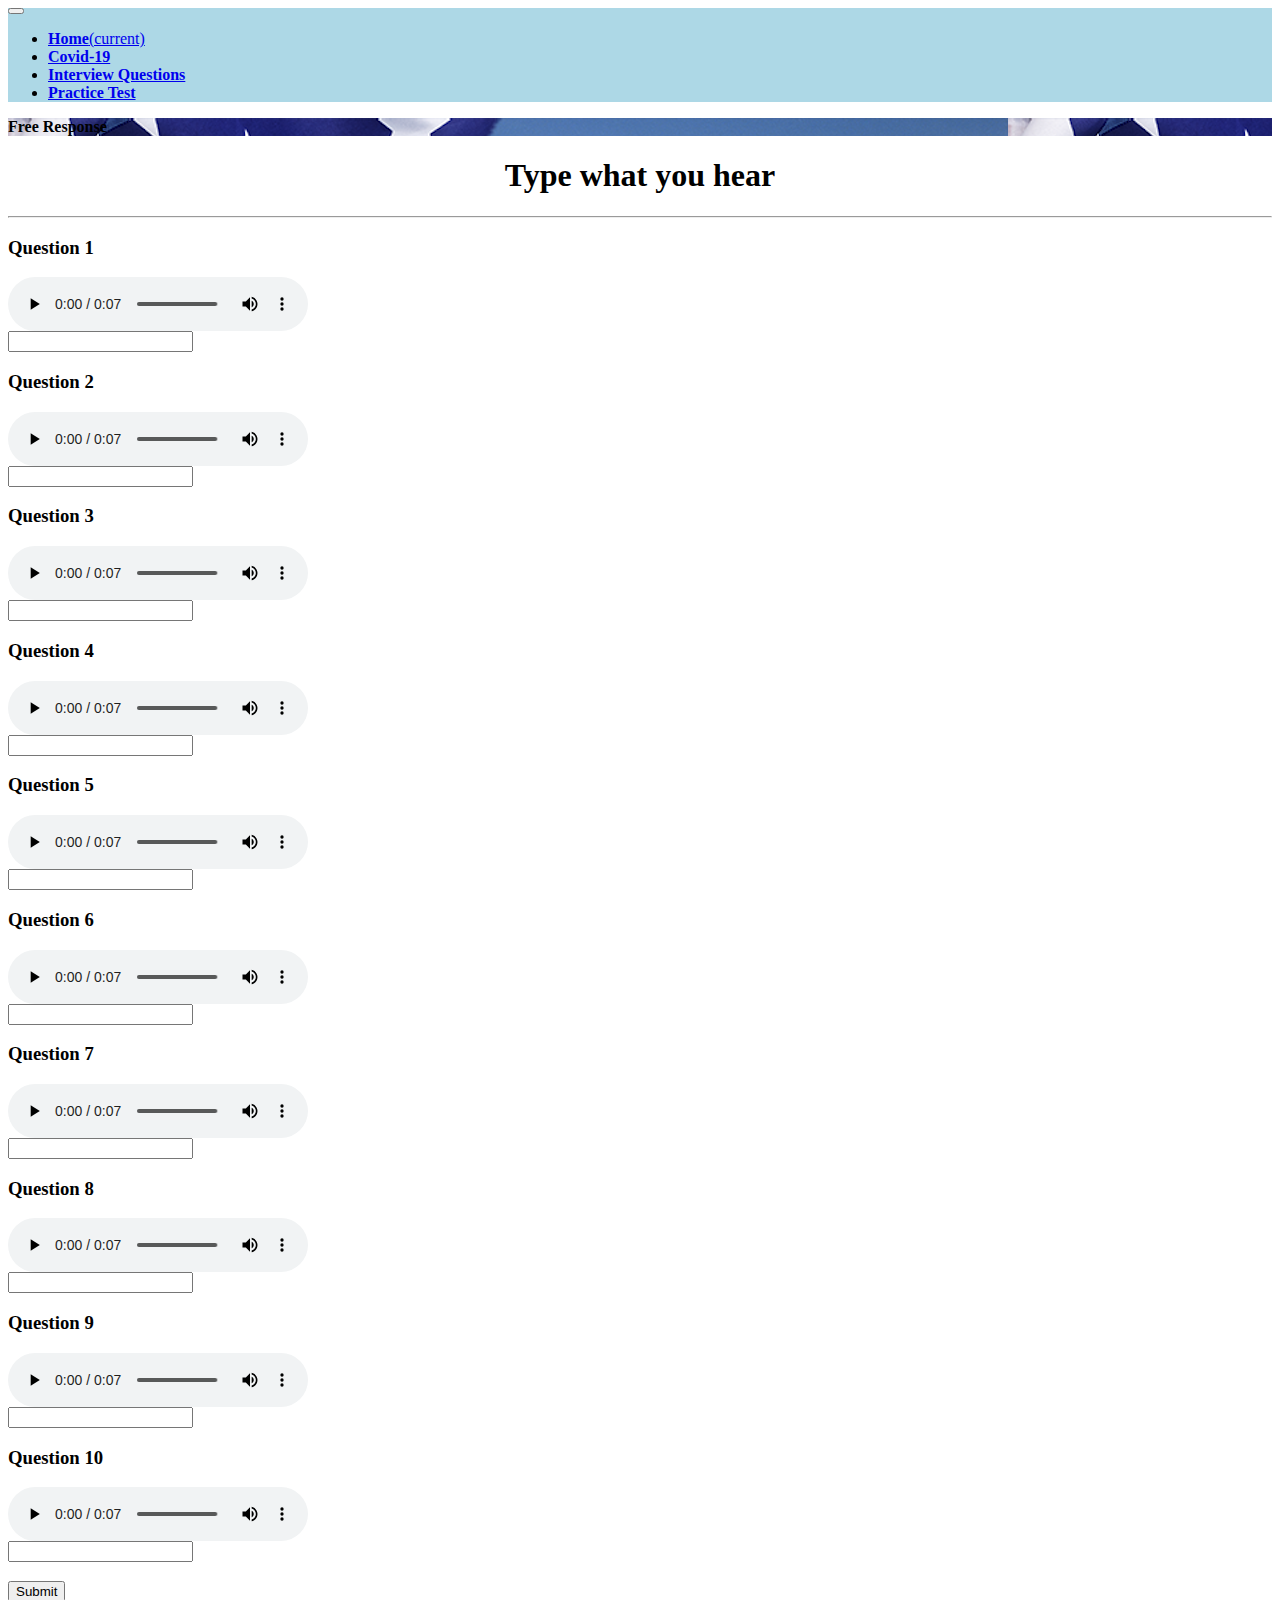
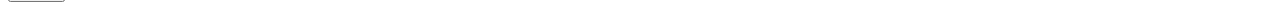
==== PracticeTest.html @ a580b9c6 "Add files via upload" ====
<html lang="en">
   <head>
      <link rel="stylesheet" href="https://cdn.jsdelivr.net/npm/bootstrap@4.5.3/dist/css/bootstrap.min.css" integrity="sha384-TX8t27EcRE3e/ihU7zmQxVncDAy5uIKz4rEkgIXeMed4M0jlfIDPvg6uqKI2xXr2" crossorigin="anonymous">
      <script src="https://code.jquery.com/jquery-3.3.1.slim.min.js" integrity="sha384-q8i/X+965DzO0rT7abK41JStQIAqVgRVzpbzo5smXKp4YfRvH+8abtTE1Pi6jizo" crossorigin="anonymous"></script>
      <script src="https://cdnjs.cloudflare.com/ajax/libs/popper.js/1.14.7/umd/popper.min.js" integrity="sha384-UO2eT0CpHqdSJQ6hJty5KVphtPhzWj9WO1clHTMGa3JDZwrnQq4sF86dIHNDz0W1" crossorigin="anonymous"></script>
      <script src="https://stackpath.bootstrapcdn.com/bootstrap/4.3.1/js/bootstrap.min.js" integrity="sha384-JjSmVgyd0p3pXB1rRibZUAYoIIy6OrQ6VrjIEaFf/nJGzIxFDsf4x0xIM+B07jRM" crossorigin="anonymous"></script>
      <script src="script.js"></script>
      <script src="data.js"></script>
      <script></script>
      <link href="style.css" rel="stylesheet">
      <title> Test</title>
   </head>
   <body id = "body">
      <!navbar>
      <div id='nav' style="background-color: lightblue;">
         <nav class="navbar navbar-light navbar-expand-lg" style="width:100%;">
            <button aria-controls="navbarNav" aria-expanded="false" aria-label="Toggle navigation" class="navbar-toggler" data-target="#navbarNav" data-toggle="collapse" type="button"><span class="navbar-toggler-icon"></span></button>
            <div class="collapse navbar-collapse" id="navbarNav">
               <ul class="navbar-nav">
                  <li class="nav-item active">
                     <a class="nav-link" href="index.html" id='barl'><b>Home</b><span class="sr-only">(current)</span></a>
                  </li>
                  <li class="nav-item">
                     <a class="nav-link" href="Covid19.html" id='barl'><b>Covid-19</b></a>
                  </li>
                  <li class="nav-item">
                     <a class="nav-link" href="Test.html" id='barl'><b>Interview Questions</b></a>
                  </li>
                  <li class="nav-item">
                     <a class="nav-link" href="PracticeTest.html" id='barl'><b>Practice Test</b></a>
                  </li>
               </ul>
            </div>
         </nav>
      </div>
      <div class="section">
         <div class = "topp" style= "background-image: url(govt.png);">
            <b> Free Response</b>
         </div>
         <!The actual body of my test>
         <h1 style="text-align: center;"> Type what you hear</h1>
         <hr>
         <div class ="tt">
            <h3> Question 1</h3>
            <div class="testquestions">
               <audio class = "tquestions" controls="controls" src = "audio/New%20Recording%2010.m4a"> </audio>
            </div>
            <input class = "tanswer" type= "text"> 
            <h3 class = "realanswer"></h3>
            <h3> Question 2</h3>
            <div class="testquestions">
               <audio class = "tquestions" controls="controls" src = "audio/New%20Recording%2010.m4a"> </audio>
            </div>
            <input class = "tanswer" type= "text"> 
            <h3 class = "realanswer"></h3>
            <h3> Question 3</h3>
            <div class="testquestions">
               <audio class = "tquestions" controls="controls" src = "audio/New%20Recording%2010.m4a"> </audio>
            </div>
            <input class = "tanswer" type= "text"> 
            <h3 class = "realanswer"></h3>
            <h3> Question 4</h3>
            <div class="testquestions">
               <audio class = "tquestions" controls="controls" src = "audio/New%20Recording%2010.m4a"> </audio>
            </div>
            <input class = "tanswer" type= "text"> 
            <h3 class = "realanswer"></h3>
            <h3> Question 5</h3>
            <div class="testquestions">
               <audio class = "tquestions" controls="controls" src = "audio/New%20Recording%2010.m4a"> </audio>
            </div>
            <input class = "tanswer" type= "text">  
            <h3 class = "realanswer"></h3>
            <h3> Question 6</h3>
            <div class="testquestions">
               <audio class = "tquestions" controls="controls" src = "audio/New%20Recording%2010.m4a"> </audio>
            </div>
            <input class = "tanswer" type= "text"> 
            <h3 class = "realanswer"></h3>
            <h3> Question 7</h3>
            <div class="testquestions">
               <audio class = "tquestions" controls="controls" src = "audio/New%20Recording%2010.m4a"> </audio>
            </div>
            <input class = "tanswer" type= "text">  
            <h3 class = "realanswer"></h3>
            <h3> Question 8</h3>
            <div class="testquestions">
               <audio class = "tquestions" controls="controls" src = "audio/New%20Recording%2010.m4a"> </audio>
            </div>
            <input class = "tanswer" type= "text">  
            <h3 class = "realanswer"></h3>
            <h3> Question 9</h3>
            <div class="testquestions">
               <audio class = "tquestions" controls="controls" src = "audio/New%20Recording%2010.m4a"> </audio>
            </div>
            <input class = "tanswer" type= "text"> 
            <h3 class = "realanswer"></h3>
            <h3> Question 10</h3>
            <div class="testquestions">
               <audio class = "tquestions" controls="controls" src = "audio/New%20Recording%2010.m4a"> </audio>
            </div>
            <input class = "tanswer" type= "text">
            <h3 class = "realanswer"></h3>
         </div>
         <button id = "banana">Submit</button>
      </div>
   </body>
</html>
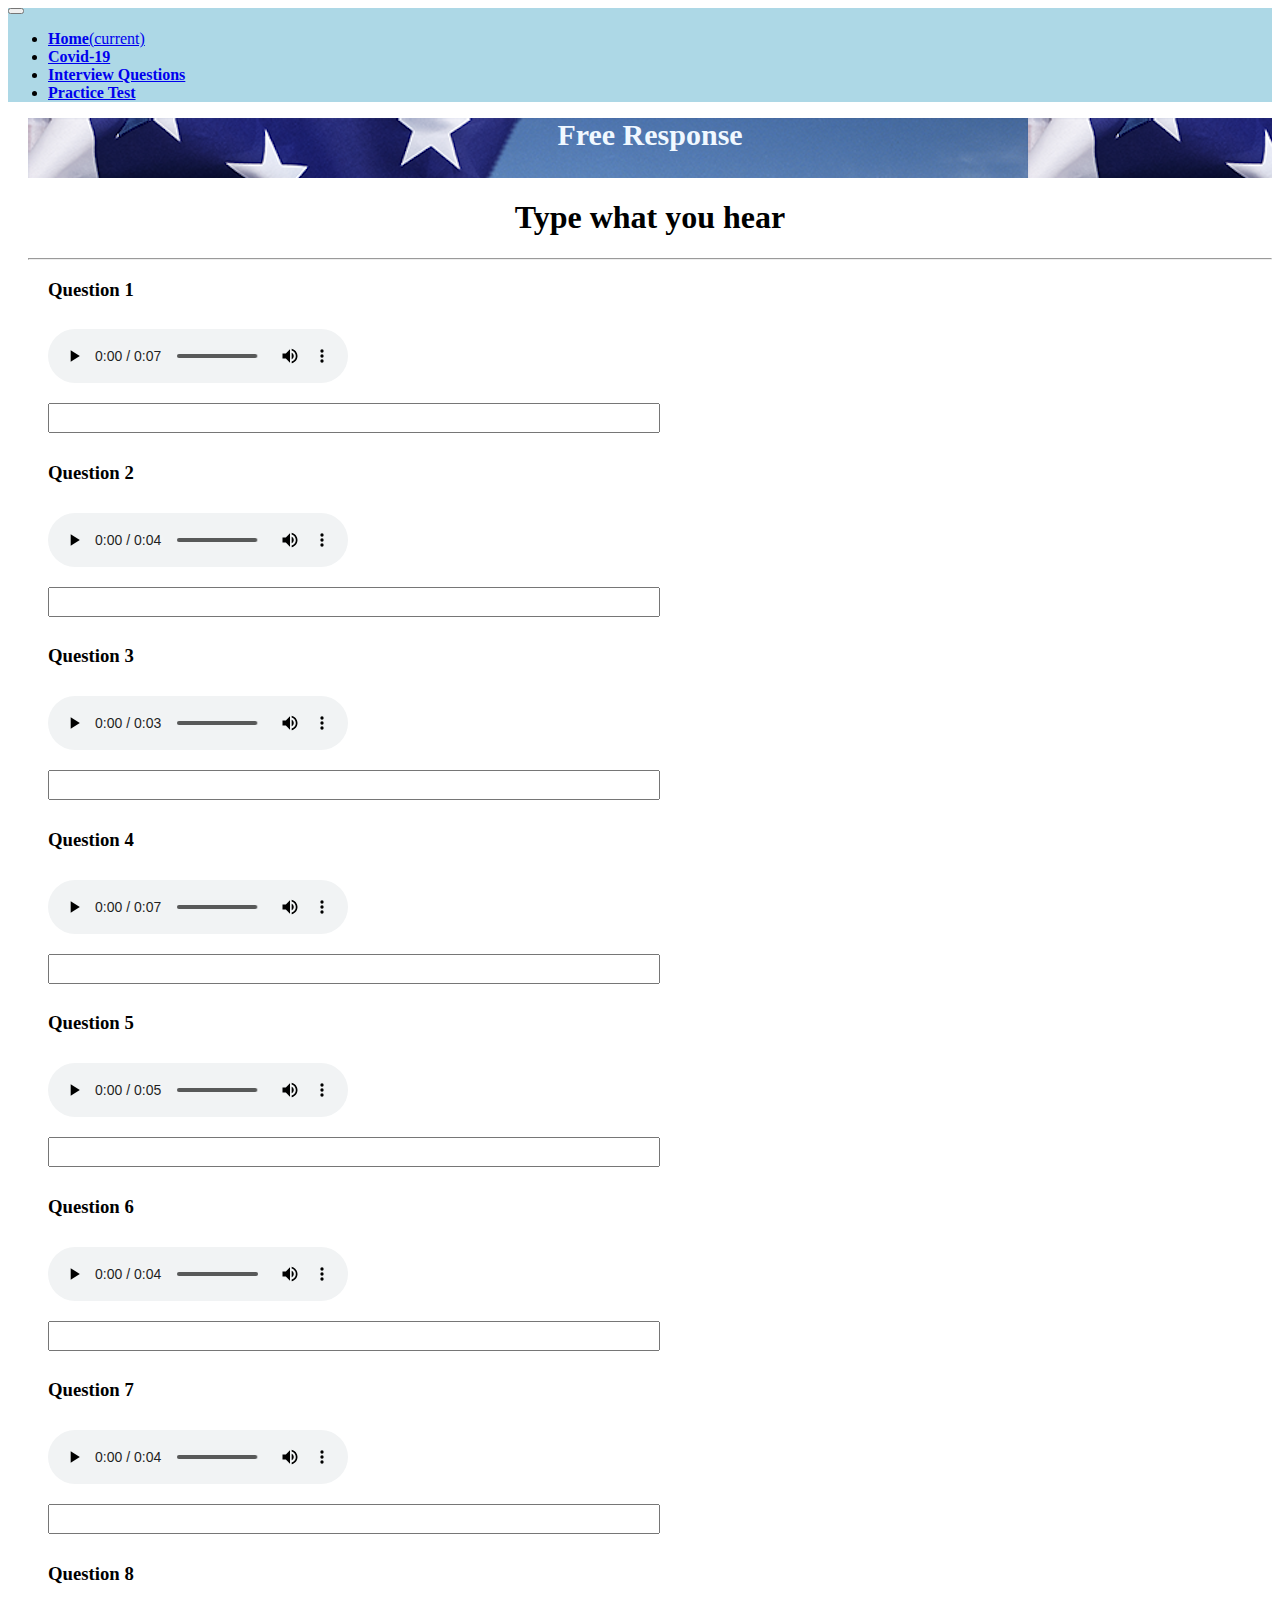
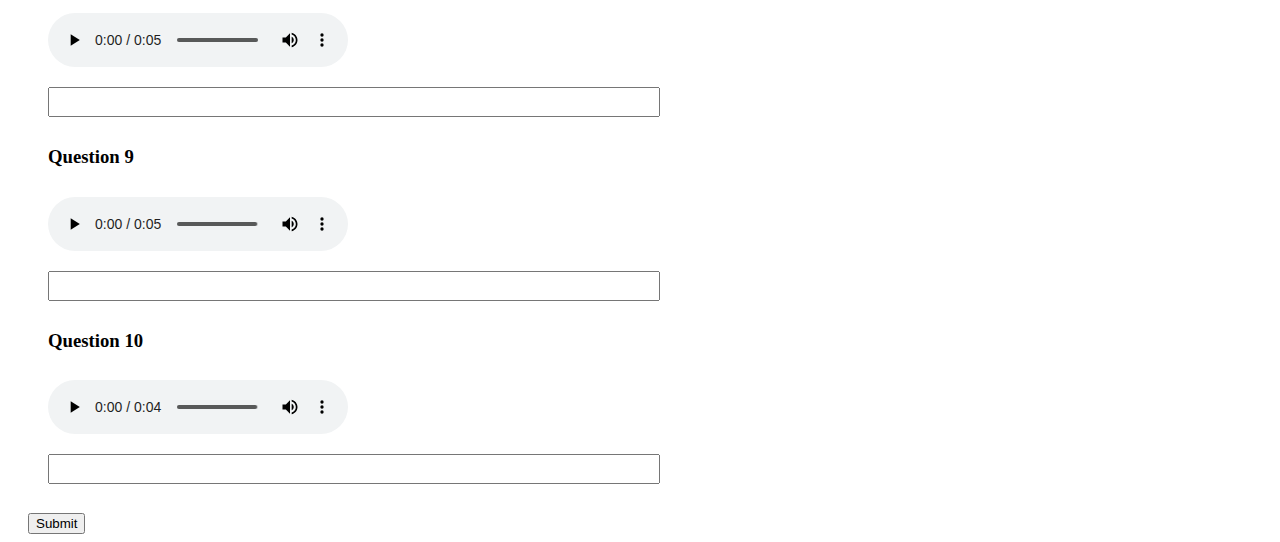
==== commit 014b44c1: "Update PracticeTest.html" ====
--- a/PracticeTest.html
+++ b/PracticeTest.html
@@ -18,7 +18,7 @@
             <div class="collapse navbar-collapse" id="navbarNav">
                <ul class="navbar-nav">
                   <li class="nav-item active">
-                     <a class="nav-link" href="index.html" id='barl'><b>Home</b><span class="sr-only">(current)</span></a>
+                     <a class="nav-link" href="Index.html" id='barl'><b>Home</b><span class="sr-only">(current)</span></a>
                   </li>
                   <li class="nav-item">
                      <a class="nav-link" href="Covid19.html" id='barl'><b>Covid-19</b></a>
@@ -105,4 +105,4 @@
          <button id = "banana">Submit</button>
       </div>
    </body>
-</html>+</html>
--- a/style.css
+++ b/style.css
@@ -0,0 +1,147 @@
+.button{
+    background-color: skyblue;
+    display: block;
+    margin-left: auto;
+    margin-right: auto;
+    border-radius: 8px;
+    text-align: center;
+    color:black;
+    height: 35px;
+    padding: 5px 0;
+}
+
+.body2
+{
+    display: block;
+    margin-left: auto;
+    margin-right: auto;
+    margin-top: 100px;
+    width: 80%;
+    height: 200px;
+
+}
+
+.first{
+    display: block;
+    margin-left: auto;
+    margin-right: auto;
+    margin-top: auto;
+    width: 70%;
+}
+
+.barl{
+    color: white;
+}
+
+.inner{
+    margin-top: auto;
+    text-align: center;
+    padding: 50px 0;
+}
+
+.first{
+    display:block;
+    margin-left: auto;
+    margin-right: auto;
+    font-size: 30px;
+}
+
+.topp {
+    text-align: center;
+    height:60px;
+    color: aliceblue;
+    font-size: 30px;
+}
+
+.english {
+    visibility: hidden;
+    display:block;
+    margin-top: auto;
+    text-align: center;
+    margin-bottom: auto;
+    font-size: 20px;
+}
+
+.but{
+    margin-top: 15px;
+    background-color: dodgerblue;
+    border-radius: 10px;
+}
+
+.reveal {
+    margin-right:20px;
+    background-color:aliceblue;
+}
+
+.listen{
+    margin-left: 10px;
+    margin-right: 10px; 
+    margin-top: 10px; 
+    height: 160px;
+}
+
+.mem{
+    height: 40px;
+    background-color: azure;
+    padding-bottom: 10px;
+    text-align: center;
+    border-radius: 10px;
+    margin: 5px 5px 5px 5px;
+    border-color: darkblue;
+    border-style: solid;
+}
+
+#match{
+    padding: 20px 20px 20px 20px;
+}
+
+.start{
+    height: 40px;
+    background-image:url(white%20stars.jpg);
+    padding-bottom: 10px;
+    text-align: center;
+    border-radius: 10px;
+    margin: 5px 5px 5px 5px;
+    border-color: darkblue;
+    border-style: solid;
+    color: darkblue;
+    font-weight: 900;
+}
+
+.ans{
+visibility: hidden;
+}
+
+.quest{
+visibility: hidden;
+}
+
+.section{
+    margin-left: 20px;
+}
+
+.tquestions{
+    margin-top: 10px;
+    margin-bottom: 10px;
+}
+
+.tanswer{
+    margin-top: 10px;
+    margin-bottom: 10px;
+    width: 50%;
+    height:30px;
+}
+
+.tt{
+    margin-left: 20px;
+}
+
+#check{
+    margin-top: 15px;
+    background-color: dodgerblue;
+    border-radius: 10px;
+}
+
+.realanswer{
+    color:dodgerblue;
+}